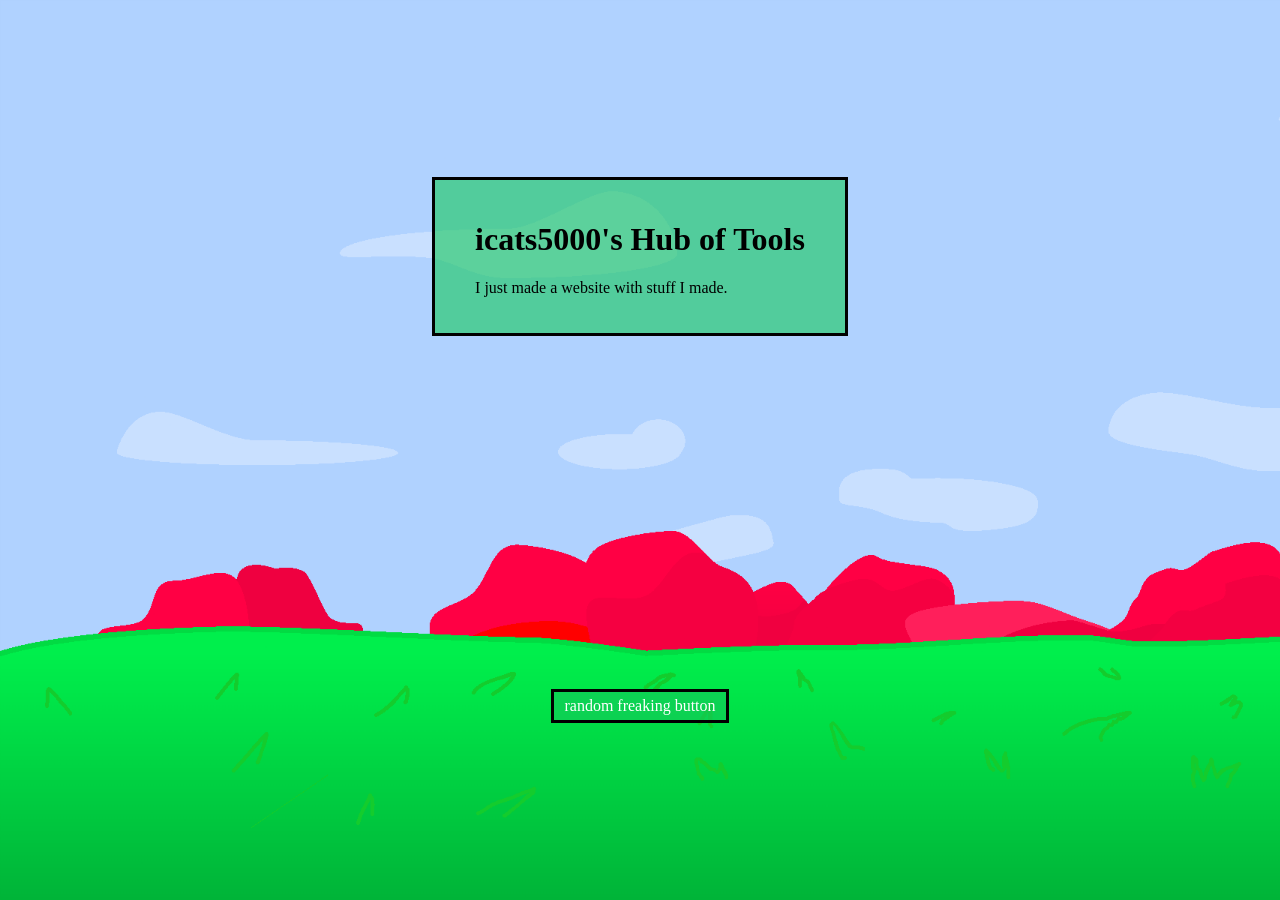
==== index.html @ 962f7cf0 "move everything out of the folder" ====
<!DOCTYPE html>
<html>
  <head>
    <meta charset="UTF-8">
    <meta name="viewport" content="width=device-width, initial-scale=1.0">
    <title>icats5000's Hub of Tools</title>
    <!-- The style.css file allows you to change the look of your web pages.
         If you include the next line in all your web pages, they will all share the same look.
         This makes it easier to make new pages for your site. -->
    <link href="/style.css" rel="stylesheet" type="text/css" media="all">
  </head>
  <body>
  <div class="centered-box">
    <h1>icats5000's Hub of Tools</h1>

    <p>I just made a website with stuff I made.</p>

    </ul>
    </div>
  </body>
  <body>
  <a href="placeholder.html">random freaking button</a>
  </body>
</html>
---- style.css ----
/* CSS is how you can add style to your website, such as colors, fonts, and positioning of your
   HTML content. To learn how to do something, just try searching Google for questions like
   "how to change link color." */

body {
  background-image:url("quadrangle-isles-website-bg.png");
  color: black;
  font-family "OCR A Std", monospace;
  display: grid;
  place-items: center; /* Centers both horizontally and vertically */
  height: 100vh;       /* Makes the body take up the full screen height */
  margin: 0;           /* Removes default browser margins */

}

a {
  border: 3px solid #000000;
  padding: 5px 10px;
  background-color: rgba(20, 201, 90, 0.6);
  text-decoration: none;
  color: white;
}

  

.centered-box {
  border: 3px solid #000000;
  padding: 20px 40px;
  background-color: rgba(20, 201, 90, 0.6);
}
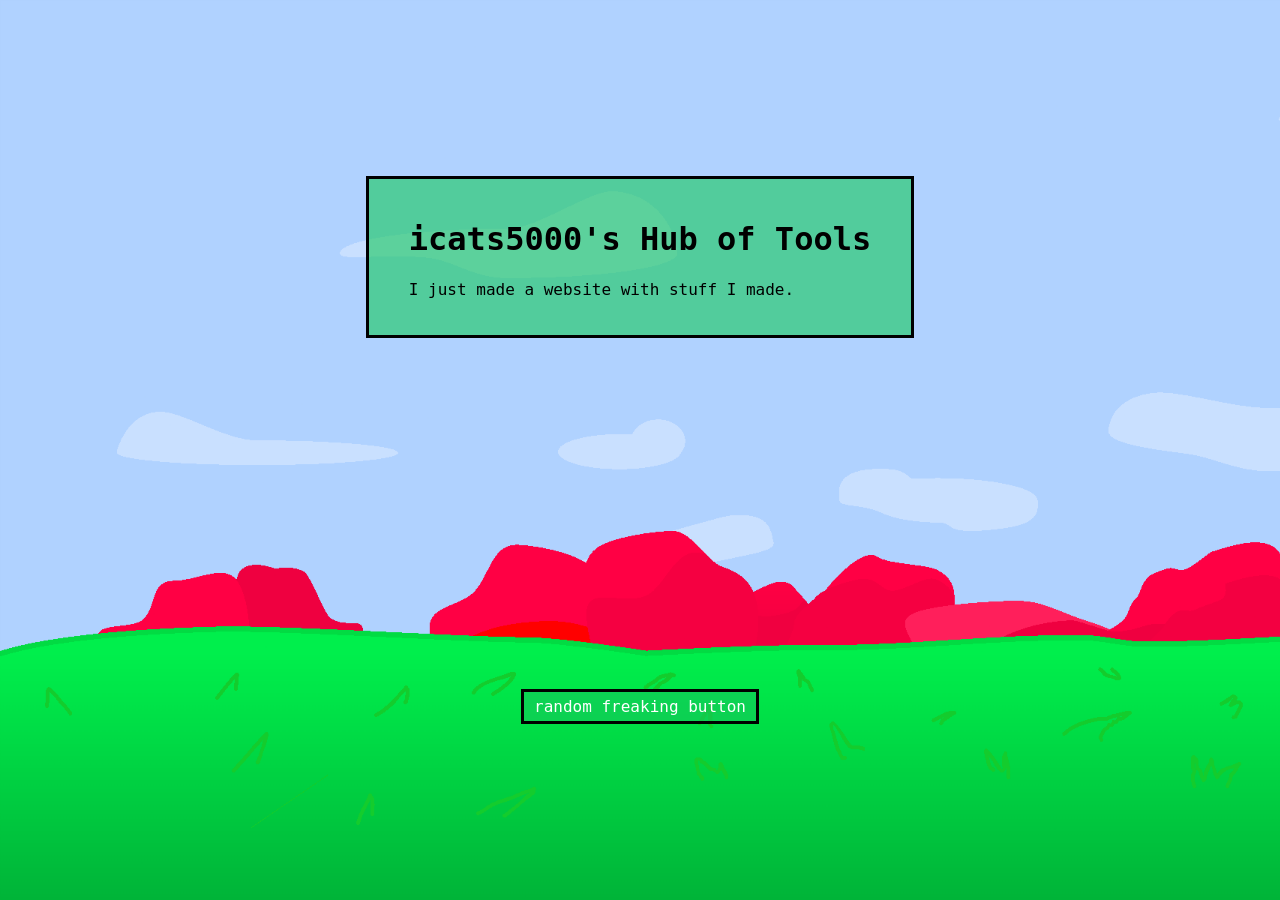
==== commit 3d9b4b85: "change" ====
--- a/index.html
+++ b/index.html
@@ -7,7 +7,7 @@
     <!-- The style.css file allows you to change the look of your web pages.
          If you include the next line in all your web pages, they will all share the same look.
          This makes it easier to make new pages for your site. -->
-    <link href="/style.css" rel="stylesheet" type="text/css" media="all">
+    <link href="style.css" rel="stylesheet" type="text/css" media="all">
   </head>
   <body>
   <div class="centered-box">
--- a/style.css
+++ b/style.css
@@ -5,7 +5,7 @@
 body {
   background-image:url("quadrangle-isles-website-bg.png");
   color: black;
-  font-family "OCR A Std", monospace;
+  font-family: "OCR A Std", monospace;
   display: grid;
   place-items: center; /* Centers both horizontally and vertically */
   height: 100vh;       /* Makes the body take up the full screen height */
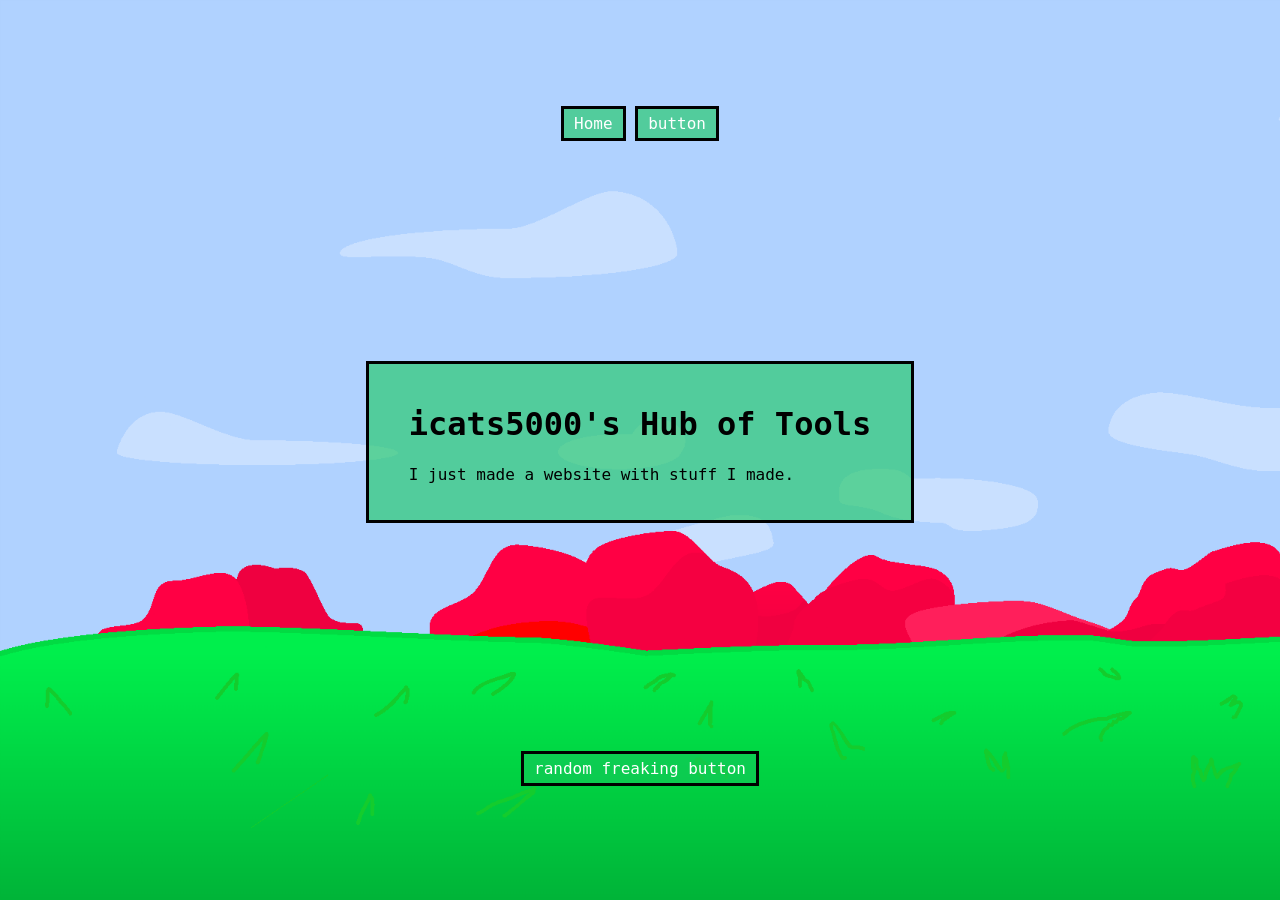
==== commit d887cfa6: "added topbar (wip)" ====
--- a/index.html
+++ b/index.html
@@ -10,6 +10,11 @@
     <link href="style.css" rel="stylesheet" type="text/css" media="all">
   </head>
   <body>
+    <div class="topnav">
+      <a class="active" href="#home">Home</a>
+      <a href="random_page.html">button</a>
+
+    </div>
   <div class="centered-box">
     <h1>icats5000's Hub of Tools</h1>
 
@@ -19,6 +24,6 @@
     </div>
   </body>
   <body>
-  <a href="placeholder.html">random freaking button</a>
+  <a href="random_page.html">random freaking button</a>
   </body>
 </html>
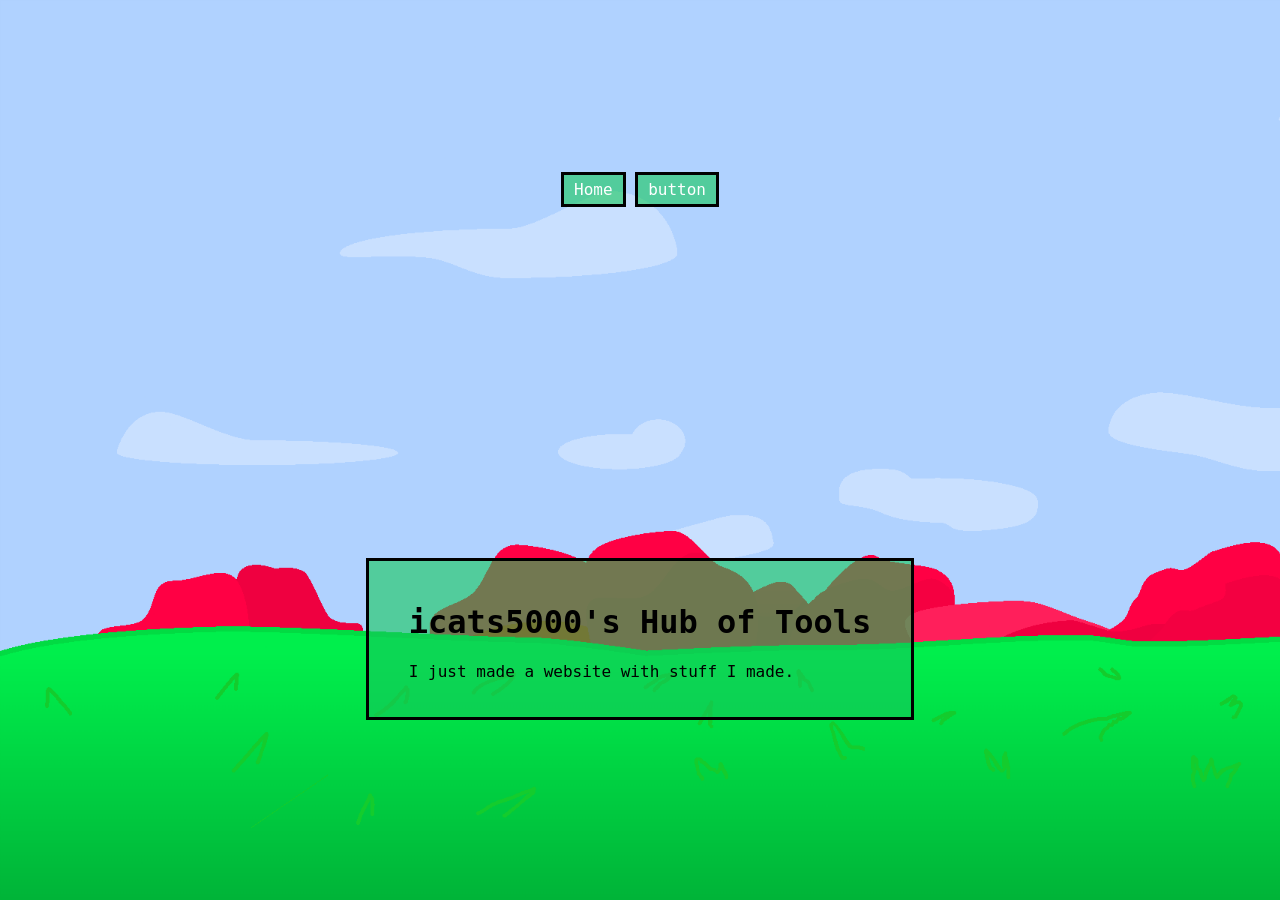
==== commit 5113876f: "remove random freaking button" ====
--- a/index.html
+++ b/index.html
@@ -23,7 +23,4 @@
     </ul>
     </div>
   </body>
-  <body>
-  <a href="random_page.html">random freaking button</a>
-  </body>
 </html>
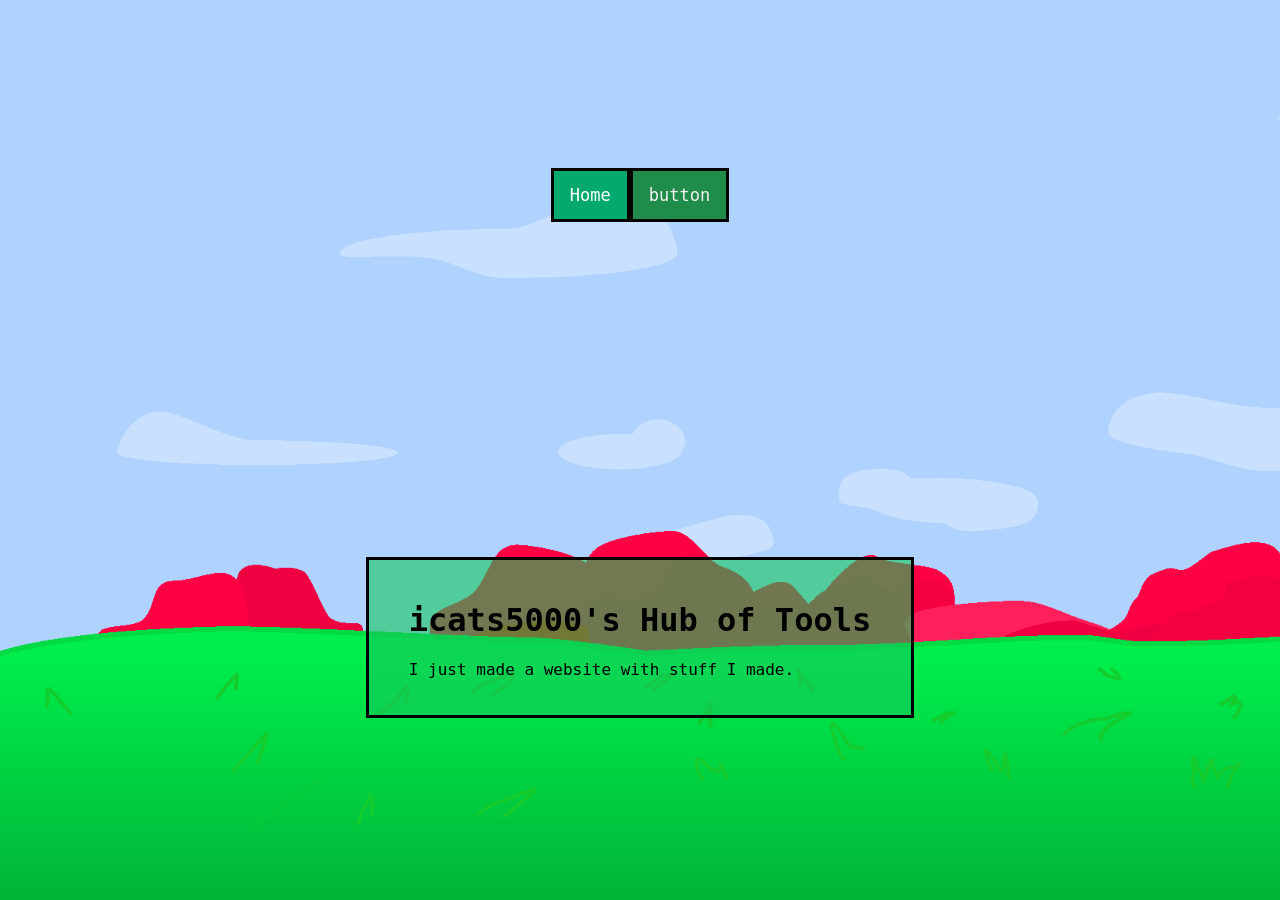
==== commit e453699a: "fixed gird more (hooray)" ====
--- a/index.html
+++ b/index.html
@@ -15,12 +15,14 @@
       <a href="random_page.html">button</a>
 
     </div>
-  <div class="centered-box">
+    <div class="page"> 
+  <div class="page-item">
     <h1>icats5000's Hub of Tools</h1>
 
     <p>I just made a website with stuff I made.</p>
 
     </ul>
     </div>
+    </div>
   </body>
 </html>
--- a/style.css
+++ b/style.css
@@ -23,8 +23,43 @@
 
   
 
-.centered-box {
+.page-item {
   border: 3px solid #000000;
   padding: 20px 40px;
   background-color: rgba(20, 201, 90, 0.6);
+}
+
+/* Add a black background color to the top navigation */
+.topnav {
+  background-color: #333;
+  overflow: hidden;
+}
+
+/* Style the links inside the navigation bar */
+.topnav a {
+  float: left;
+  color: #f2f2f2;
+  text-align: center;
+  padding: 14px 16px;
+  text-decoration: none;
+  font-size: 17px;
+}
+
+/* Change the color of links on hover */
+.topnav a:hover {
+  background-color: #ddd;
+  color: black;
+}
+
+/* Add a color to the active/current link */
+.topnav a.active {
+  background-color: #04AA6D;
+  color: white;
+}
+
+.page {
+  display: grid;
+  grid-template-rows: auto 1fr auto;
+  grid-template-columns: auto; /* Header, content, footer */
+  gap: 7px;
 }
